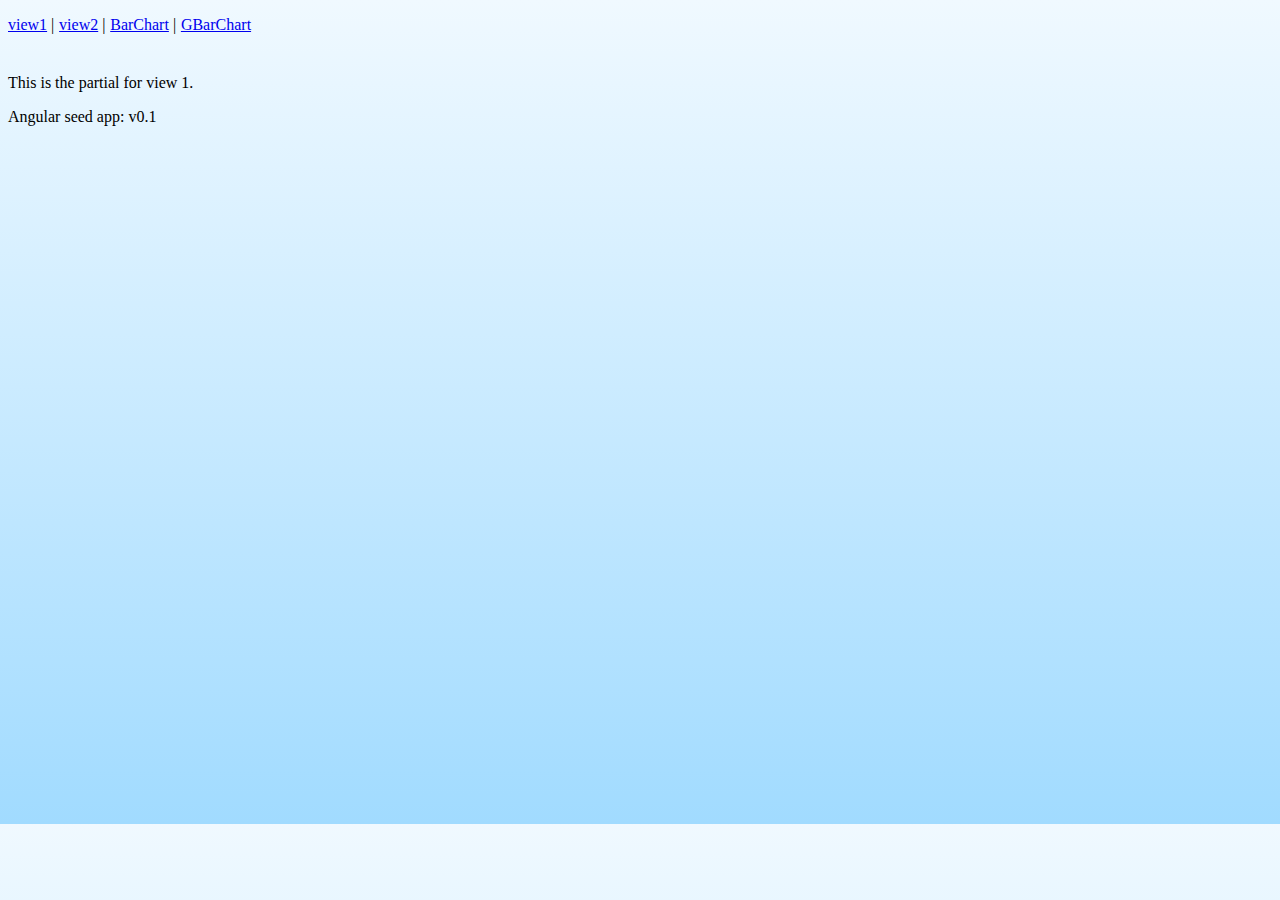
==== app/index.html @ 51b2d446 "Added First Level Code" ====
<!doctype html>
<html lang="en" ng-app="myApp">
<head>
  <meta charset="utf-8">
  <title>My AngularJS App</title>
  <link rel="stylesheet" href="css/app.css"/>
</head>
<body>
<div class="wrapper">
  <div ng-include src="'shared/header.html'"></div>
  

  <div ng-view></div>

  <div>Angular seed app: v<span app-version></span></div>
</div>
  <script src="lib/d3.min.js"></script>
  <script src="lib/angular/angular.js"></script>
  <script src="lib/angular/angular-route.js"></script>
  <script src="js/app.js"></script>
  <script src="js/services.js"></script>
  <script src="js/controllers.js"></script>
  <script src="js/filters.js"></script>
  <script src="js/directives.js"></script>
 
</body>
</html>
---- app/css/app.css ----
/* app css stylesheet */
body {
width: 100%;
height: 800px;
background: #f0f9ff; /* Old browsers */
background: -moz-linear-gradient(top,  #f0f9ff 0%, #cbebff 47%, #a1dbff 100%); /* FF3.6+ */
background: -webkit-gradient(linear, left top, left bottom, color-stop(0%,#f0f9ff), color-stop(47%,#cbebff), color-stop(100%,#a1dbff)); /* Chrome,Safari4+ */
background: -webkit-linear-gradient(top,  #f0f9ff 0%,#cbebff 47%,#a1dbff 100%); /* Chrome10+,Safari5.1+ */
background: -o-linear-gradient(top,  #f0f9ff 0%,#cbebff 47%,#a1dbff 100%); /* Opera 11.10+ */
background: -ms-linear-gradient(top,  #f0f9ff 0%,#cbebff 47%,#a1dbff 100%); /* IE10+ */
background: linear-gradient(to bottom,  #f0f9ff 0%,#cbebff 47%,#a1dbff 100%); /* W3C */
filter: progid:DXImageTransform.Microsoft.gradient( startColorstr='#f0f9ff', endColorstr='#a1dbff',GradientType=0 ); /* IE6-9 */
}

.menu {
  list-style: none;
  margin-bottom: 2em;
  padding: 0 0 0.5em;
}


.menu > li {
  display: inline;
}

.menu > li:before {
  content: "|";
  padding-right: 0.3em;
}

.menu > li:nth-child(1):before {
  content: "";
  padding: 0;
}
.chart {
    background: #eee;
    padding: 3px;
}

.chart div {
  width: 0;
  transition: all 1s ease-out;
  -moz-transition: all 1s ease-out;
  -webkit-transition: all 1s ease-out;
}

.chart div {
  font: 10px sans-serif;
  background-color: steelblue;
  text-align: right;
  padding: 3px;
  margin: 5px;
  color: white;
  box-shadow: 2px 2px 2px #666;
}
.axis path,
.axis line {
  fill: none;
  stroke: #000;
  shape-rendering: crispEdges;
}

.bar {
  fill: steelblue;
}

.x.axis path {
  display: none;
}
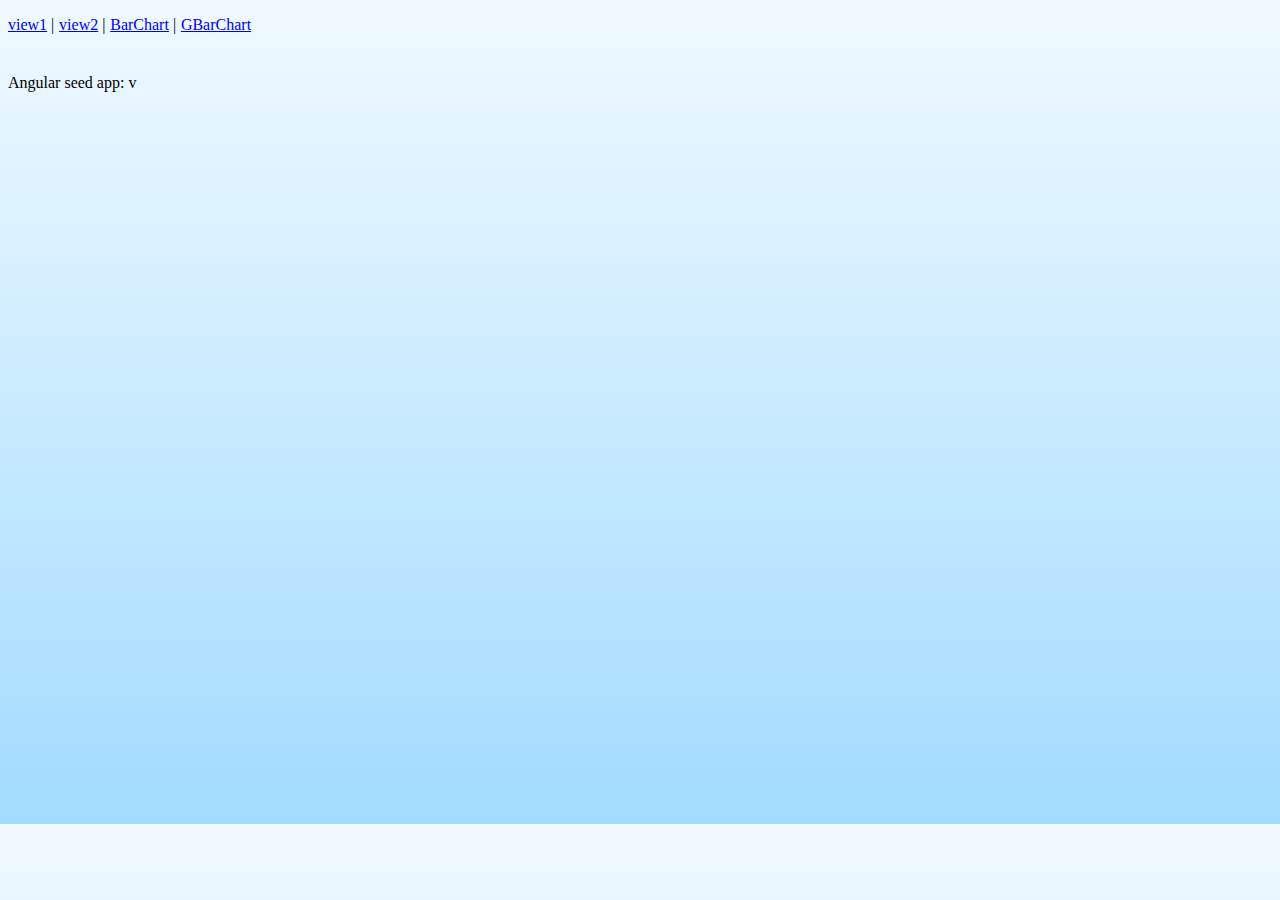
==== commit 255394d2: "module created for individual controller" ====
--- a/app/index.html
+++ b/app/index.html
@@ -18,10 +18,9 @@
   <script src="lib/angular/angular.js"></script>
   <script src="lib/angular/angular-route.js"></script>
   <script src="js/app.js"></script>
+  <script src="js/BarChartCtrl.js"></script>
+  <script src="js/barChartDirective.js"></script>
+  <script src="js/filters.js"></script>
   <script src="js/services.js"></script>
-  <script src="js/controllers.js"></script>
-  <script src="js/filters.js"></script>
-  <script src="js/directives.js"></script>
- 
 </body>
 </html>
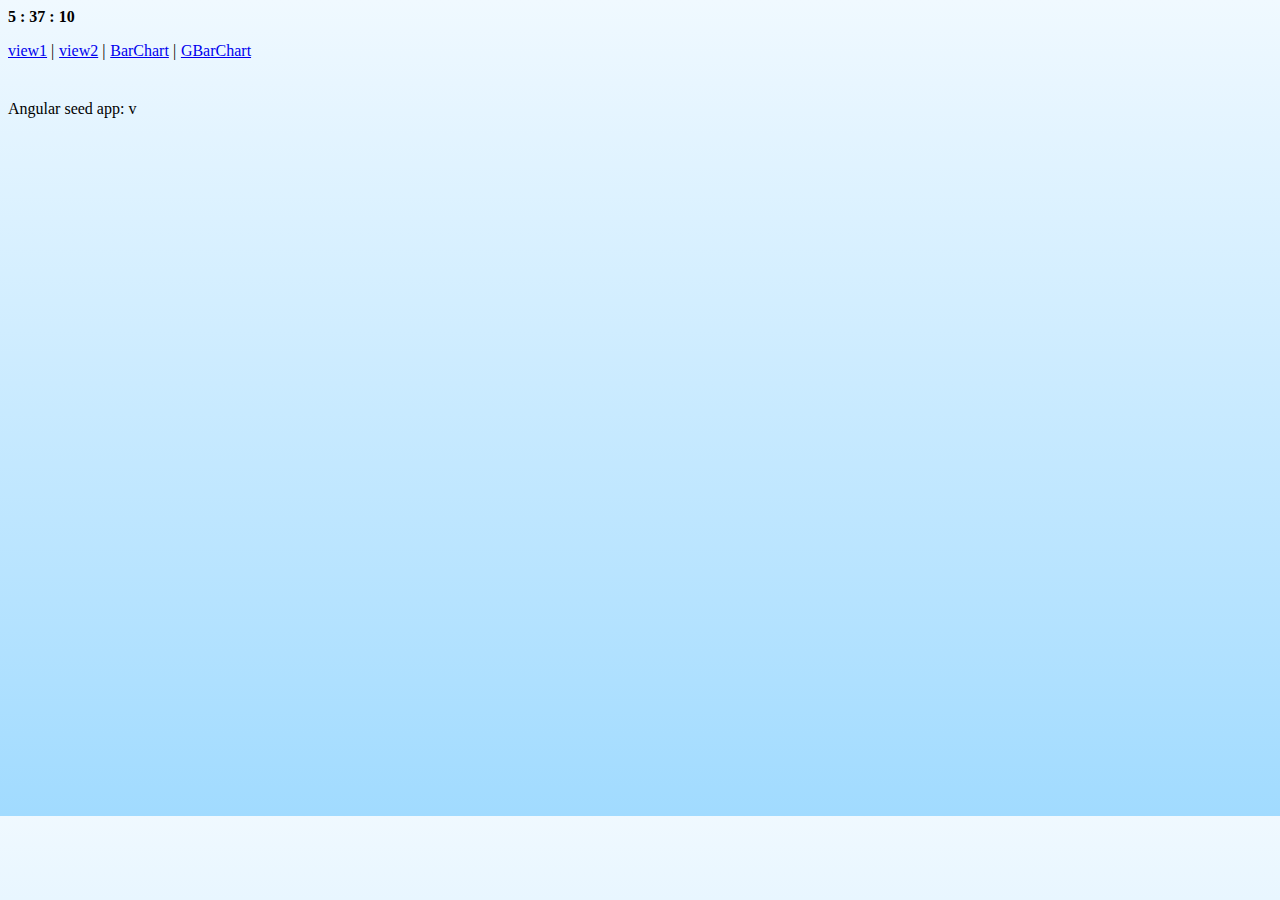
==== commit b418b52e: "Digital Clock directive is added" ====
--- a/app/index.html
+++ b/app/index.html
@@ -20,6 +20,7 @@
   <script src="js/app.js"></script>
   <script src="js/BarChartCtrl.js"></script>
   <script src="js/barChartDirective.js"></script>
+  <script src="js/DigitalClockDirective.js"></script>
   <script src="js/filters.js"></script>
   <script src="js/services.js"></script>
 </body>
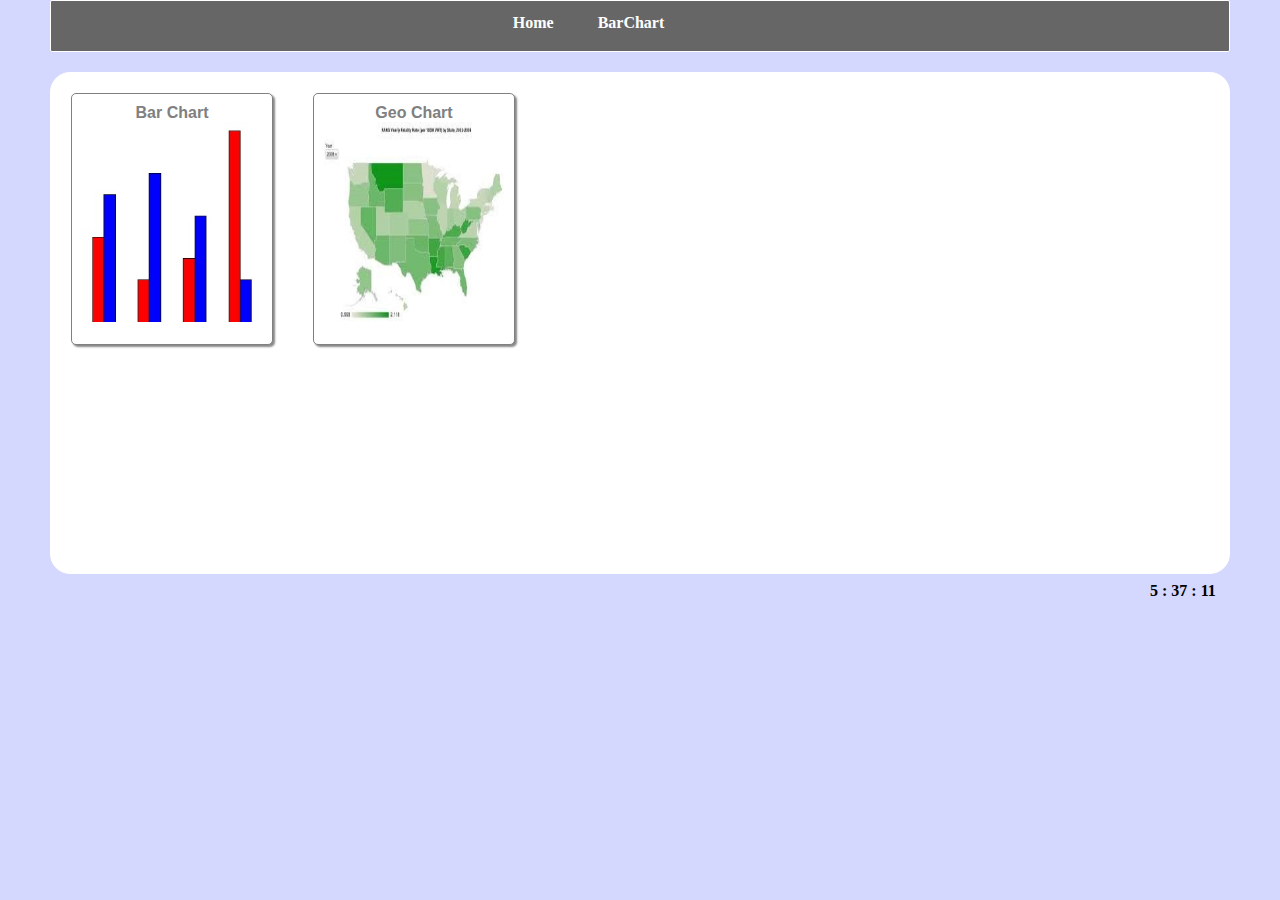
==== commit 67f6b3e5: "Added Card Layout" ====
--- a/app/index.html
+++ b/app/index.html
@@ -6,22 +6,27 @@
   <link rel="stylesheet" href="css/app.css"/>
 </head>
 <body>
-<div class="wrapper">
+
   <div ng-include src="'shared/header.html'"></div>
   
-
+<div class="wrapper">
   <div ng-view></div>
-
-  <div>Angular seed app: v<span app-version></span></div>
+  <div ng-include src="'shared/footer.html'"></div>
+  
 </div>
   <script src="lib/d3.min.js"></script>
   <script src="lib/angular/angular.js"></script>
   <script src="lib/angular/angular-route.js"></script>
+
   <script src="js/app.js"></script>
+  <script src="js/selectedCardService.js"></script>
   <script src="js/BarChartCtrl.js"></script>
   <script src="js/barChartDirective.js"></script>
+   <script src="js/cardLayoutCtrl.js"></script>
+  <script src="js/cardLayout.js"></script>
+ 
   <script src="js/DigitalClockDirective.js"></script>
-  <script src="js/filters.js"></script>
-  <script src="js/services.js"></script>
+
+  
 </body>
 </html>
--- a/app/css/app.css
+++ b/app/css/app.css
@@ -2,29 +2,78 @@
 body {
 width: 100%;
 height: 800px;
-background: #f0f9ff; /* Old browsers */
-background: -moz-linear-gradient(top,  #f0f9ff 0%, #cbebff 47%, #a1dbff 100%); /* FF3.6+ */
-background: -webkit-gradient(linear, left top, left bottom, color-stop(0%,#f0f9ff), color-stop(47%,#cbebff), color-stop(100%,#a1dbff)); /* Chrome,Safari4+ */
-background: -webkit-linear-gradient(top,  #f0f9ff 0%,#cbebff 47%,#a1dbff 100%); /* Chrome10+,Safari5.1+ */
-background: -o-linear-gradient(top,  #f0f9ff 0%,#cbebff 47%,#a1dbff 100%); /* Opera 11.10+ */
-background: -ms-linear-gradient(top,  #f0f9ff 0%,#cbebff 47%,#a1dbff 100%); /* IE10+ */
-background: linear-gradient(to bottom,  #f0f9ff 0%,#cbebff 47%,#a1dbff 100%); /* W3C */
-filter: progid:DXImageTransform.Microsoft.gradient( startColorstr='#f0f9ff', endColorstr='#a1dbff',GradientType=0 ); /* IE6-9 */
+margin: 0 0 0 0;
+background: #d4d7fe;
+
+
 }
+.cardHover {
+background: black;
+}
+.card {
+float:left;
+width: 200px;
+height: 250px;
+background: white;
+box-shadow: 2px 2px 2px#888888;
+margin: 20px;
+border: 1px solid grey;
+border-radius: 5px;
+}
+.card-title {
+text-align: center;
+font-family: arial;
+color: gray;
+font-weight: bold;
+margin-top: 10px;
+}
+.card-image {
+text-align: center;
+}
+.card-icon {
+width: 180px;
+height: 200px;
+}
+#header {
+height: 50px;
+top: 0;
+background: #666;
+margin-left: 50px;
+margin-right: 50px;
+border: 1px solid white;
+border-radius: 2px;
+}
+.wrapper {
+width: 92%;
+height: 500px;
+margin-left: 50px;
+margin-right: 50px;
+border: 1px solid white;
+margin-top: 20px;
+border-radius: 20px;
+background: white;
 
+}
 .menu {
-  list-style: none;
-  margin-bottom: 2em;
-  padding: 0 0 0.5em;
+  margin: auto;
+width: 25%;
+display: block;
+padding: 13px;
 }
 
 
 .menu > li {
   display: inline;
+  padding: 20px;
 }
 
+.menu li a{
+text-decoration: none;
+color: white;
+font-weight: bold;
+}
 .menu > li:before {
-  content: "|";
+ 
   padding-right: 0.3em;
 }
 
@@ -33,8 +82,12 @@
   padding: 0;
 }
 .chart {
-    background: #eee;
-    padding: 3px;
+    width: 600px;
+margin: auto;
+margin-top: 125px;
+padding: 12px;
+border: 1px solid grey;
+border-radius: 6px;
 }
 
 .chart div {
@@ -53,6 +106,27 @@
   color: white;
   box-shadow: 2px 2px 2px #666;
 }
+.refresh-button {
+position: absolute;
+top: 240px;
+left: 866px;
+}
+.report-header-name {
+width: 98%;
+margin: 10px;
+height: 30px;
+background: slategrey;
+border-radius: 6px;
+}
+.report-name-span {
+
+font-family: Arial;
+font-size: 24px;
+color: white;
+font-weight: bold;
+padding: 15px;
+}
+align-content: center;
 .axis path,
 .axis line {
   fill: none;
@@ -67,3 +141,9 @@
 .x.axis path {
   display: none;
 }
+#digitalClock {
+font-weight: bold;
+position: absolute;
+top: 582px;
+left: 1150px;
+}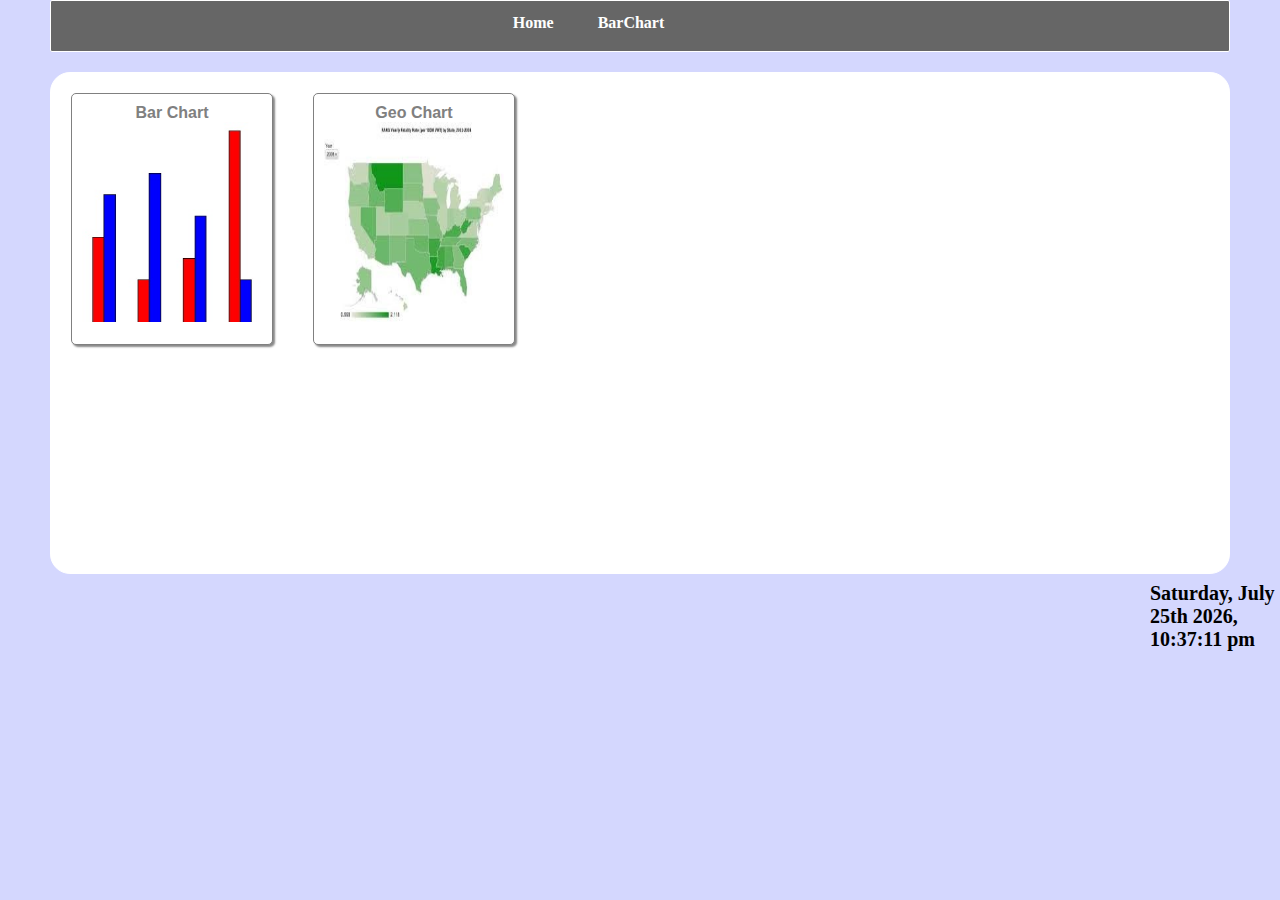
==== commit 39c7b501: "modified digital clock with timezone and custome format" ====
--- a/app/index.html
+++ b/app/index.html
@@ -18,14 +18,18 @@
   <script src="lib/angular/angular.js"></script>
   <script src="lib/angular/angular-route.js"></script>
 
+  <script src="lib/moment.min.js"></script>
+  <script src="lib/moment-timezone.min.js"></script>
+  <script src="lib/moment-timezone-data.js"></script>
+  
   <script src="js/app.js"></script>
   <script src="js/selectedCardService.js"></script>
-  <script src="js/BarChartCtrl.js"></script>
+  <script src="js/barChartCtrl.js"></script>
   <script src="js/barChartDirective.js"></script>
    <script src="js/cardLayoutCtrl.js"></script>
   <script src="js/cardLayout.js"></script>
  
-  <script src="js/DigitalClockDirective.js"></script>
+  <script src="js/digitalClockDirective.js"></script>
 
   
 </body>
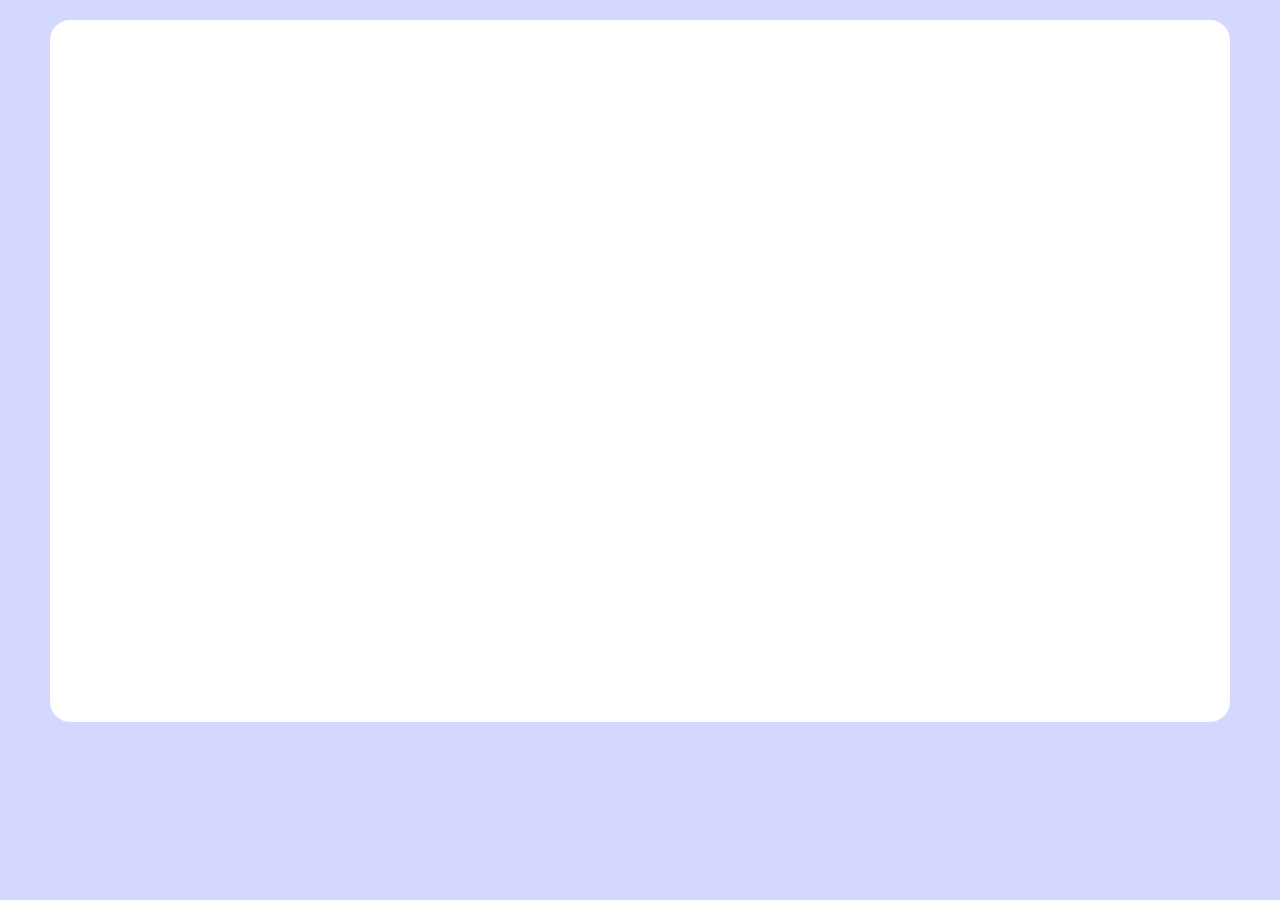
==== commit 71d94c13: "ngGrid added" ====
--- a/app/index.html
+++ b/app/index.html
@@ -3,6 +3,7 @@
 <head>
   <meta charset="utf-8">
   <title>My AngularJS App</title>
+  <link rel="stylesheet" type="text/css" href="http://angular-ui.github.com/ng-grid/css/ng-grid.css" />
   <link rel="stylesheet" href="css/app.css"/>
 </head>
 <body>
@@ -14,9 +15,12 @@
   <div ng-include src="'shared/footer.html'"></div>
   
 </div>
+
+  <script src="lib/jquery-1.9.1.js"></script>
   <script src="lib/d3.min.js"></script>
   <script src="lib/angular/angular.js"></script>
   <script src="lib/angular/angular-route.js"></script>
+  <script type="text/javascript" src="http://angular-ui.github.com/ng-grid/lib/ng-grid.debug.js"></script>
 
   <script src="lib/moment.min.js"></script>
   <script src="lib/moment-timezone.min.js"></script>
--- a/app/css/app.css
+++ b/app/css/app.css
@@ -45,7 +45,7 @@
 }
 .wrapper {
 width: 92%;
-height: 500px;
+height: 700px;
 margin-left: 50px;
 margin-right: 50px;
 border: 1px solid white;
@@ -84,7 +84,7 @@
 .chart {
     width: 600px;
 margin: auto;
-margin-top: 125px;
+margin-top: 18px;
 padding: 12px;
 border: 1px solid grey;
 border-radius: 6px;
@@ -108,8 +108,8 @@
 }
 .refresh-button {
 position: absolute;
-top: 240px;
-left: 866px;
+top: 138px;
+left: 980px;
 }
 .report-header-name {
 width: 98%;
@@ -142,8 +142,21 @@
   display: none;
 }
 #digitalClock {
-font-weight: bold;
-position: absolute;
-top: 582px;
-left: 1150px;
+	font-weight: bold;
+	position: absolute;
+	top: 600px;
+	left: 1150px;
+	border:1px solid black;
+	background:gray;
+	border-radius:5px;
+	font-size:16px;
+	font-family:"Arial Black";
+}
+
+.gridStyle {
+    border: 1px solid rgb(212,212,212);
+    width: 800px; 
+    height: 180px;
+	margin-left:320px;
+	margin-top:10px;
 }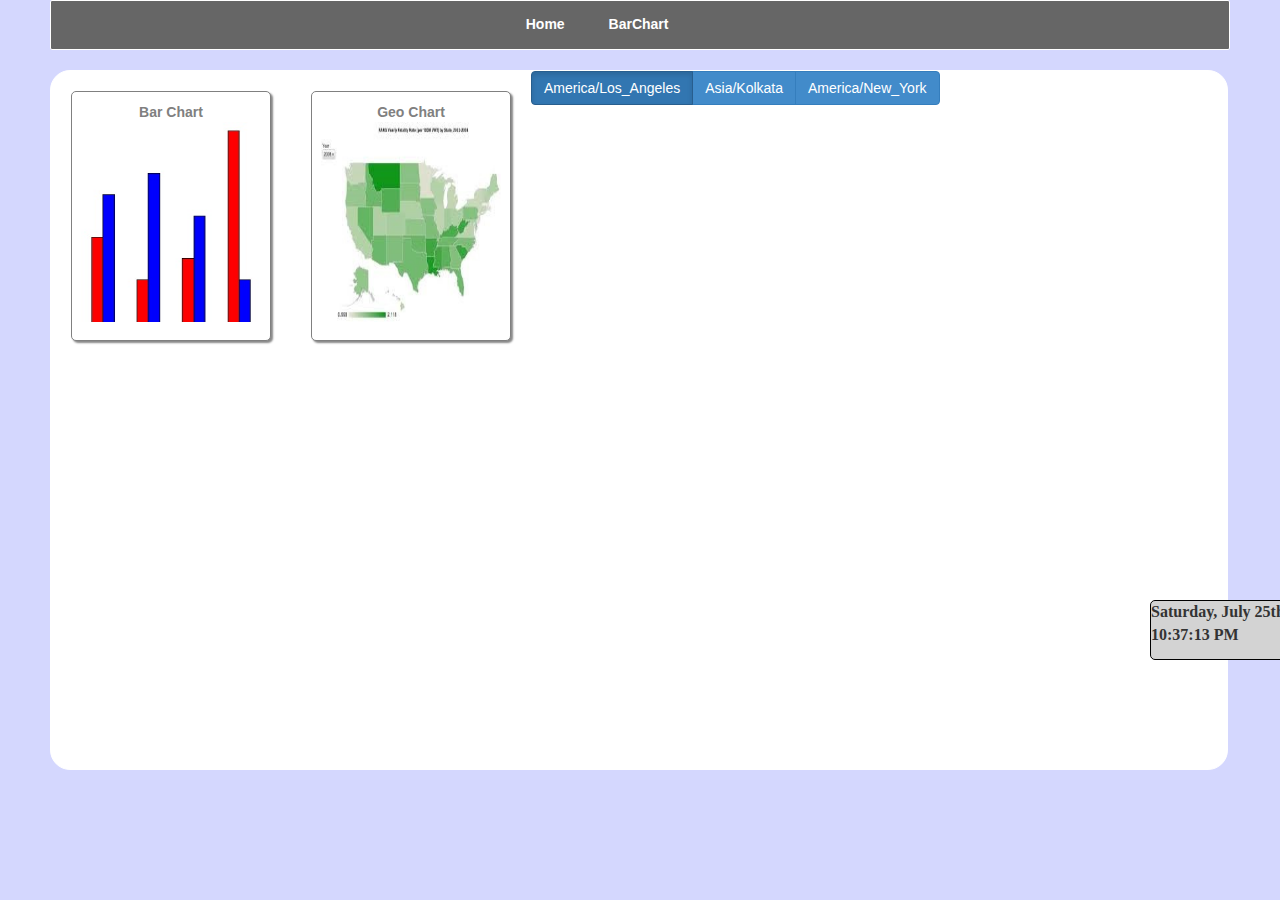
==== commit 314796dc: "timezone button added" ====
--- a/app/index.html
+++ b/app/index.html
@@ -3,7 +3,8 @@
 <head>
   <meta charset="utf-8">
   <title>My AngularJS App</title>
-  <link rel="stylesheet" type="text/css" href="http://angular-ui.github.com/ng-grid/css/ng-grid.css" />
+  <link rel="stylesheet" href="lib/bootstrap/css/bootstrap.min.css">
+  <link rel="stylesheet" type="text/css" href="css/ng-grid.css" />
   <link rel="stylesheet" href="css/app.css"/>
 </head>
 <body>
@@ -13,15 +14,16 @@
 <div class="wrapper">
   <div ng-view></div>
   <div ng-include src="'shared/footer.html'"></div>
-  
 </div>
 
   <script src="lib/jquery-1.9.1.js"></script>
   <script src="lib/d3.min.js"></script>
   <script src="lib/angular/angular.js"></script>
   <script src="lib/angular/angular-route.js"></script>
-  <script type="text/javascript" src="http://angular-ui.github.com/ng-grid/lib/ng-grid.debug.js"></script>
+  <script type="text/javascript" src="lib/ng-grid-2.0.7.min.js"></script>
 
+  <script src="lib/ui-bootstrap-tpls-0.10.0.min.js"></script>
+  
   <script src="lib/moment.min.js"></script>
   <script src="lib/moment-timezone.min.js"></script>
   <script src="lib/moment-timezone-data.js"></script>
@@ -32,7 +34,7 @@
   <script src="js/barChartDirective.js"></script>
    <script src="js/cardLayoutCtrl.js"></script>
   <script src="js/cardLayout.js"></script>
- 
+	<script src="js/footerCtrl.js"></script>
   <script src="js/digitalClockDirective.js"></script>
 
   
--- a/app/css/ng-grid.css
+++ b/app/css/ng-grid.css
@@ -0,0 +1,439 @@
+.ngGrid {
+  background-color: #fdfdfd;
+}
+.ngGrid input[type="checkbox"] {
+  margin: 0;
+  padding: 0;
+}
+.ngGrid input {
+  vertical-align: top;
+}
+.ngGrid.unselectable {
+  -moz-user-select: none;
+  -khtml-user-select: none;
+  -webkit-user-select: none;
+  -o-user-select: none;
+  user-select: none;
+}
+.ngViewport {
+  overflow: auto;
+  min-height: 20px;
+}
+.ngViewport:focus {
+  outline: none;
+}
+.ngCanvas {
+  position: relative;
+}
+.ngVerticalBar {
+  position: absolute;
+  right: 0;
+  width: 0;
+}
+.ngVerticalBarVisible {
+  width: 1px;
+  background-color: #d4d4d4;
+}
+.ngHeaderContainer {
+  position: relative;
+  overflow: hidden;
+  font-weight: bold;
+  background-color: inherit;
+}
+.ngHeaderCell {
+  position: absolute;
+  top: 0;
+  bottom: 0;
+  background-color: inherit;
+}
+.ngHeaderCell.pinned {
+  z-index: 1;
+}
+.ngHeaderSortColumn {
+  position: absolute;
+  overflow: hidden;
+}
+.ngTopPanel {
+  position: relative;
+  z-index: 1;
+  background-color: #eaeaea;
+  border-bottom: 1px solid #d4d4d4;
+}
+.ngSortButtonDown {
+  position: absolute;
+  top: 3px;
+  left: 0;
+  right: 0;
+  margin-left: auto;
+  margin-right: auto;
+  border-color: gray transparent;
+  border-style: solid;
+  border-width: 0 5px 5px 5px;
+  height: 0;
+  width: 0;
+}
+.ngNoSort {
+  cursor: default;
+}
+.ngHeaderButton {
+  position: absolute;
+  right: 2px;
+  top: 8px;
+  -moz-border-radius: 50%;
+  -webkit-border-radius: 50%;
+  border-radius: 50%;
+  width: 14px;
+  height: 14px;
+  z-index: 1;
+  background-color: #9fbbb4;
+  cursor: pointer;
+}
+.ngSortButtonUp {
+  position: absolute;
+  top: 3px;
+  left: 0;
+  right: 0;
+  margin-left: auto;
+  margin-right: auto;
+  border-color: gray transparent;
+  border-style: solid;
+  border-width: 5px 5px 0 5px;
+  height: 0;
+  width: 0;
+}
+.ngHeaderScroller {
+  position: absolute;
+  background-color: inherit;
+}
+.ngSortPriority {
+  position: absolute;
+  top: -5px;
+  left: 1px;
+  font-size: 6pt;
+  font-weight: bold;
+}
+.ngHeaderGrip {
+  cursor: col-resize;
+  width: 10px;
+  right: -5px;
+  top: 0;
+  height: 100%;
+  position: absolute;
+  background-color: transparent;
+}
+.ngHeaderText {
+  padding: 5px;
+  -moz-box-sizing: border-box;
+  -webkit-box-sizing: border-box;
+  box-sizing: border-box;
+  white-space: nowrap;
+  -ms-text-overflow: ellipsis;
+  -o-text-overflow: ellipsis;
+  text-overflow: ellipsis;
+  overflow: hidden;
+}
+.ngHeaderButtonArrow {
+  position: absolute;
+  top: 4px;
+  left: 3px;
+  width: 0;
+  height: 0;
+  border-style: solid;
+  border-width: 6.5px 4.5px 0 4.5px;
+  border-color: #4d4d4d transparent transparent transparent;
+}
+.ngPinnedIcon {
+  background-image: url([data-uri]);
+  background-repeat: no-repeat;
+  position: absolute;
+  right: 5px;
+  top: 5px;
+  height: 10px;
+  width: 10px;
+}
+.ngUnPinnedIcon {
+  background-image: url([data-uri]);
+  background-repeat: no-repeat;
+  position: absolute;
+  height: 10px;
+  width: 10px;
+  right: 5px;
+  top: 5px;
+}
+.ngColMenu {
+  right: 2px;
+  padding: 5px;
+  top: 25px;
+  -moz-border-radius: 3px;
+  -webkit-border-radius: 3px;
+  border-radius: 3px;
+  background-color: #bdd0cb;
+  position: absolute;
+  border: 2px solid #d4d4d4;
+  z-index: 1;
+}
+.ngColListCheckbox {
+  position: relative;
+  right: 3px;
+  top: 4px;
+}
+.ngColList {
+  list-style-type: none;
+}
+.ngColListItem {
+  position: relative;
+  right: 17px;
+  top: 2px;
+  white-space: nowrap;
+}
+.ngMenuText {
+  position: relative;
+  top: 2px;
+  left: 2px;
+}
+.ngGroupPanel {
+  background-color: #eaeaea;
+  overflow: hidden;
+  border-bottom: 1px solid #d4d4d4;
+}
+.ngGroupPanelDescription {
+  margin-top: 5px;
+  margin-left: 5px;
+}
+.ngGroupList {
+  list-style-type: none;
+  margin: 0;
+  padding: 0;
+}
+.ngAggHeader {
+  position: absolute;
+  border: none;
+}
+.ngGroupElement {
+  float: left;
+  height: 100%;
+  width: 100%;
+}
+.ngGroupIcon {
+  background-image: url([data-uri]);
+  background-repeat: no-repeat;
+  height: 15px;
+  width: 15px;
+  position: absolute;
+  right: -2px;
+  top: 2px;
+}
+.ngGroupedByIcon {
+  background-image: url([data-uri]);
+  background-repeat: no-repeat;
+  height: 15px;
+  width: 15px;
+  position: absolute;
+  right: -2px;
+  top: 2px;
+}
+.ngGroupName {
+  background-color: #fdfdfd;
+  border: 1px solid #d4d4d4;
+  padding: 3px 10px;
+  float: left;
+  margin-left: 0;
+  margin-top: 2px;
+  -moz-border-radius: 3px;
+  -webkit-border-radius: 3px;
+  border-radius: 3px;
+  font-weight: bold;
+}
+.ngGroupArrow {
+  width: 0;
+  height: 0;
+  border-top: 6px solid transparent;
+  border-bottom: 6px solid transparent;
+  border-left: 6px solid black;
+  margin-top: 10px;
+  margin-left: 5px;
+  margin-right: 5px;
+  float: right;
+}
+.ngGroupingNumber {
+  position: absolute;
+  right: -10px;
+  top: -2px;
+}
+.ngAggArrowCollapsed {
+  position: absolute;
+  left: 8px;
+  bottom: 10px;
+  width: 0;
+  height: 0;
+  border-style: solid;
+  border-width: 5px 0 5px 8.7px;
+  border-color: transparent transparent transparent #000000;
+}
+.ngGroupItem {
+  float: left;
+}
+.ngGroupItem:first-child {
+  margin-left: 2px;
+}
+.ngRemoveGroup {
+  width: 5px;
+  -moz-opacity: 0.4;
+  opacity: 0.4;
+  margin-top: -1px;
+  margin-left: 5px;
+}
+.ngRemoveGroup:hover {
+  color: black;
+  text-decoration: none;
+  cursor: pointer;
+  -moz-opacity: 0.7;
+  opacity: 0.7;
+}
+.ngAggArrowExpanded {
+  position: absolute;
+  left: 8px;
+  bottom: 10px;
+  width: 0;
+  height: 0;
+  border-style: solid;
+  border-width: 0 0 9px 9px;
+  border-color: transparent transparent #000000 transparent;
+}
+.ngAggregate {
+  position: absolute;
+  background-color: #c9dde1;
+  border-bottom: 1px solid beige;
+  overflow: hidden;
+  top: 0;
+  bottom: 0;
+  right: -1px;
+  left: 0;
+}
+.ngAggregateText {
+  position: absolute;
+  left: 27px;
+  top: 5px;
+  line-height: 20px;
+  white-space: nowrap;
+}
+.ngRow {
+  position: absolute;
+  border-bottom: 1px solid #d4d4d4;
+}
+.ngRow.odd {
+  background-color: #fdfdfd;
+}
+.ngRow.even {
+  background-color: #f3f3f3;
+}
+.ngRow.selected {
+  background-color: #c9dde1;
+}
+.ngCell {
+  overflow: hidden;
+  position: absolute;
+  top: 0;
+  bottom: 0;
+  background-color: inherit;
+}
+.ngCell.pinned {
+  z-index: 1;
+}
+.ngCellText {
+  padding: 5px;
+  -moz-box-sizing: border-box;
+  -webkit-box-sizing: border-box;
+  box-sizing: border-box;
+  white-space: nowrap;
+  -ms-text-overflow: ellipsis;
+  -o-text-overflow: ellipsis;
+  text-overflow: ellipsis;
+  overflow: hidden;
+}
+.ngSelectionCell {
+  margin-top: 9px;
+  margin-left: 6px;
+}
+.ngSelectionHeader {
+  position: absolute;
+  top: 11px;
+  left: 6px;
+}
+.ngCellElement:focus {
+  outline: 0;
+  background-color: #b3c4c7;
+}
+.ngRow.canSelect {
+  cursor: pointer;
+}
+.ngSelectionCheckbox {
+  margin-top: 9px;
+  margin-left: 6px;
+}
+.ngFooterPanel {
+  background-color: #eaeaea;
+  padding: 0;
+  border-top: 1px solid #d4d4d4;
+  position: relative;
+}
+.nglabel {
+  display: block;
+  float: left;
+  font-weight: bold;
+  padding-right: 5px;
+}
+.ngTotalSelectContainer {
+  float: left;
+  margin: 5px;
+  margin-top: 7px;
+}
+.ngFooterSelectedItems {
+  padding: 2px;
+}
+.ngFooterTotalItems.ngnoMultiSelect {
+  padding: 0 !important;
+}
+.ngPagerFirstBar {
+  width: 10px;
+  border-left: 2px solid #4d4d4d;
+  margin-top: -6px;
+  height: 12px;
+  margin-left: -3px;
+}
+.ngPagerButton {
+  height: 25px;
+  min-width: 26px;
+}
+.ngPagerFirstTriangle {
+  width: 0;
+  height: 0;
+  border-style: solid;
+  border-width: 5px 8.7px 5px 0;
+  border-color: transparent #4d4d4d transparent transparent;
+  margin-left: 2px;
+}
+.ngPagerNextTriangle {
+  margin-left: 1px;
+}
+.ngPagerPrevTriangle {
+  margin-left: 0;
+}
+.ngPagerLastTriangle {
+  width: 0;
+  height: 0;
+  border-style: solid;
+  border-width: 5px 0 5px 8.7px;
+  border-color: transparent transparent transparent #4d4d4d;
+  margin-left: -1px;
+}
+.ngPagerLastBar {
+  width: 10px;
+  border-left: 2px solid #4d4d4d;
+  margin-top: -6px;
+  height: 12px;
+  margin-left: 1px;
+}
+.ngFooterTotalItems {
+  padding: 2px;
+}
--- a/app/css/app.css
+++ b/app/css/app.css
@@ -147,10 +147,13 @@
 	top: 600px;
 	left: 1150px;
 	border:1px solid black;
-	background:gray;
+	background-color:#D3D3D3;
 	border-radius:5px;
 	font-size:16px;
 	font-family:"Arial Black";
+	float:left;
+	width:230px;
+	height:60px;
 }
 
 .gridStyle {
